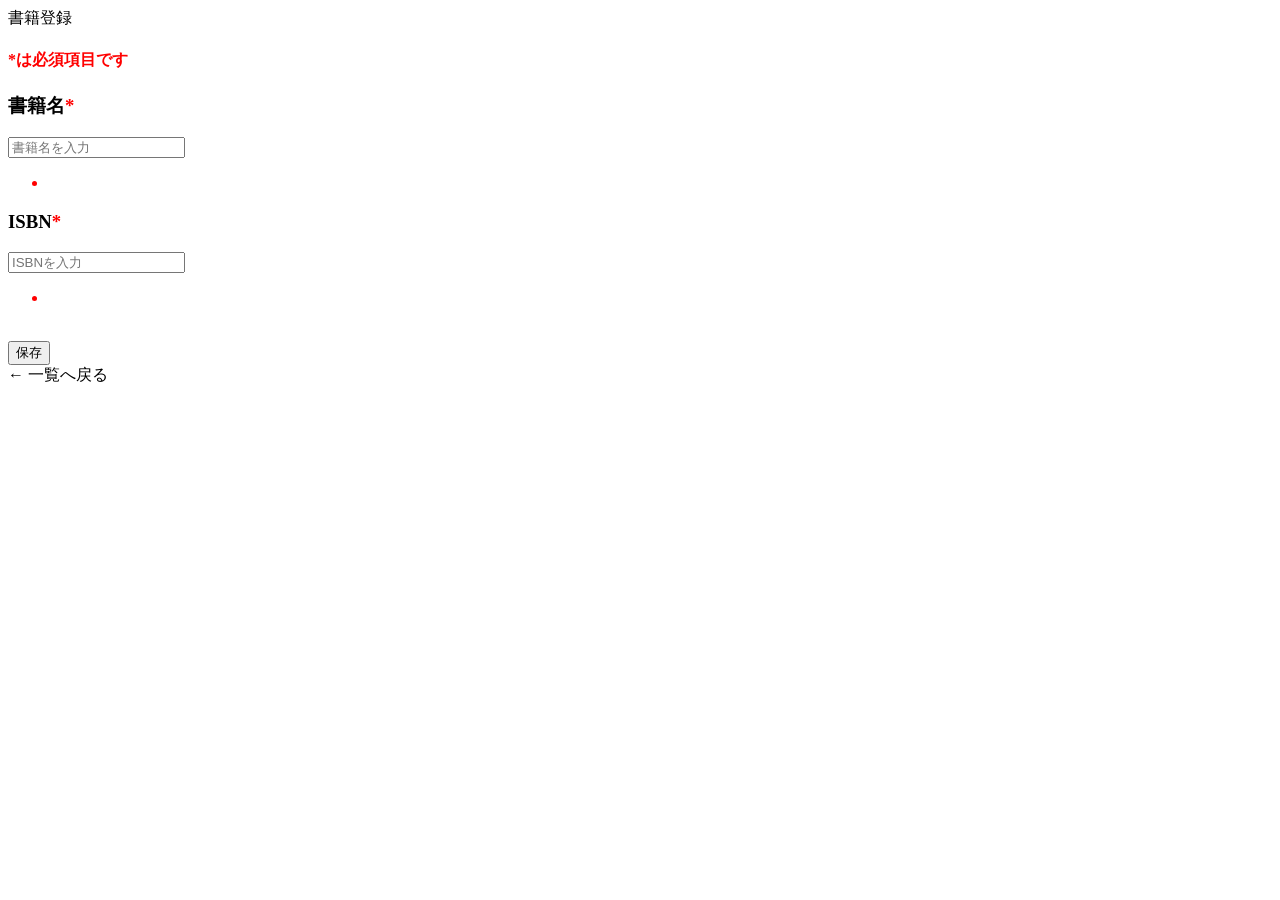
==== src/main/resources/templates/book/add.html @ 9001c01c "書籍登録画面の追加" ====
<!DOCTYPE html>
<html lang="ja" xmlns:th="http://www.thymeleaf.org">

<head th:replace="~{common :: meta_header('書籍登録',~{::link},~{::script})}">
    <title th:text="${title}+' | MTLibrary'"></title>
    <link rel="stylesheet" th:href="@{/css/book/add.css}" />
    <script type="text/javascript" th:src="@{/js/book/add.js}"></script>
</head>

<body>
    <div class="contents">
        <div th:replace="~{common :: main_sidebar}"></div>
        <div class="main_contents">
            <div th:replace="~{common :: header}"></div>
            <div class="inner_contens">
                
                <div class="page_title">書籍登録</div>
                <div class="page_contents">
                    <form id="book_register_form" th:object="${bookMstDto}" th:action="@{/book/add}" method="post">
                        
                        <h4 style="color:red">*は必須項目です</h4>
                        <h3>書籍名<span style="color:red;">*</span></h3>
                        <input type = "text" name= "title" th:field="*{title}"placeholder="書籍名を入力">
                        <div th:if = "${errTitleList}">
                            <ul>
                                <li th:each = "msg :${errTitleList}" th:text="${msg}" style="color:red"></li>
                            </ul>
                        </div>
                    
                        <h3>ISBN<span style="color:red;">*</span></h3>
                        <input type = "text" name= "isbn" th:field="*{isbn}"placeholder="ISBNを入力">
                        <div th:if = "${errIsbnList}">
                            <ul>
                                <li th:each = "msg :${errIsbnList}" th:text="${msg}" style="color:red"></li>
                            </ul>
                        </div>
                        <br>
                        <button type = "submit">保存</button>
                        <div class="mb30 flexarea">
                           
                            <span>
                                <a th:href="@{/book/index}" class="link">← 一覧へ戻る</a>
                            </span>

                        </div>
                    </form>
                </div>
            </div>
        </div>
    </div>
    <div th:replace="~{common :: footer}"></div>
</body>
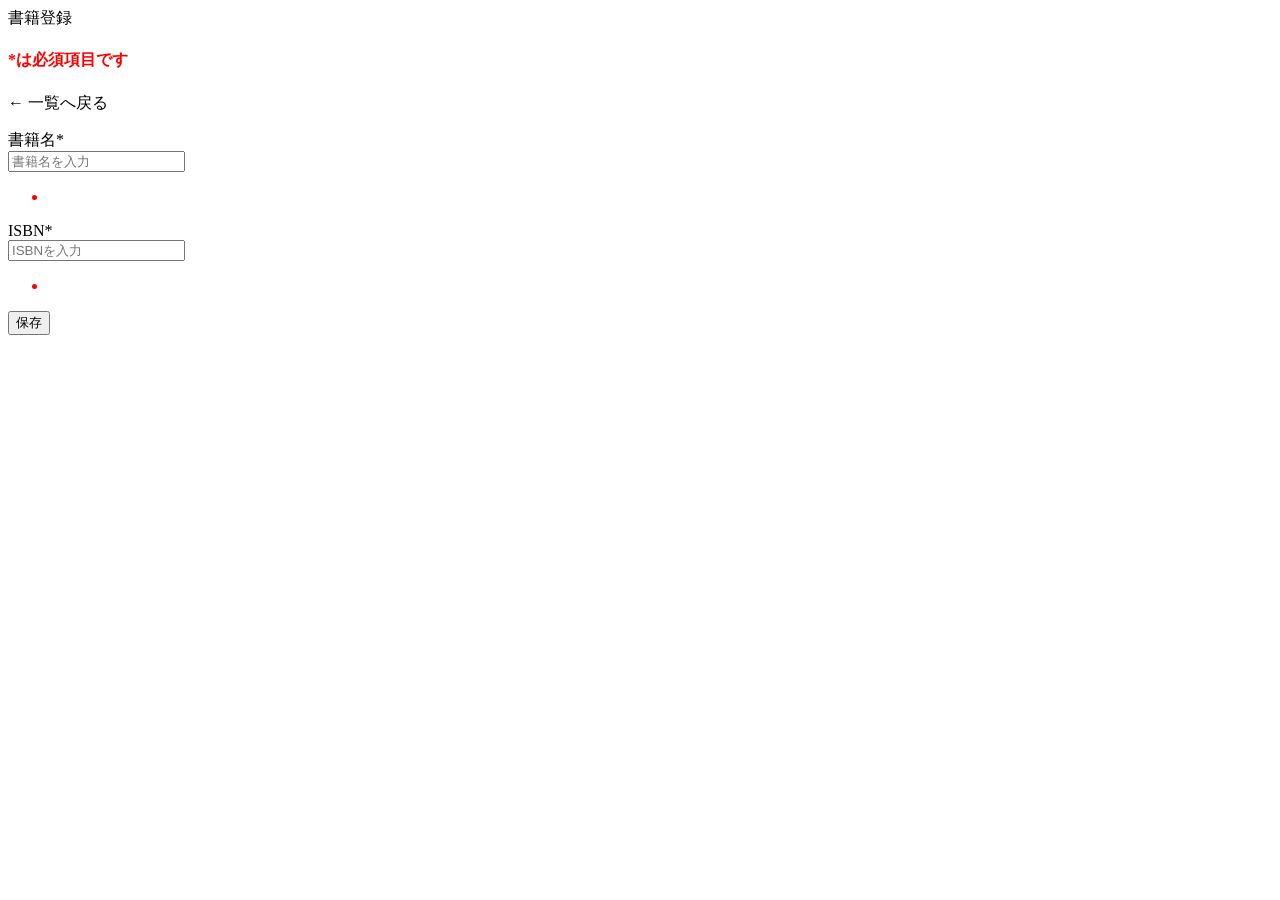
==== commit 9fb43382: "書籍一覧画面レイアウト変更済み" ====
--- a/src/main/resources/templates/book/add.html
+++ b/src/main/resources/templates/book/add.html
@@ -19,28 +19,37 @@
                     <form id="book_register_form" th:object="${bookMstDto}" th:action="@{/book/add}" method="post">
                         
                         <h4 style="color:red">*は必須項目です</h4>
-                        <h3>書籍名<span style="color:red;">*</span></h3>
-                        <input type = "text" name= "title" th:field="*{title}"placeholder="書籍名を入力">
+                        <span>
+                            <div class="back_link">
+                            <a th:href="@{/book/index}" class="link">← 一覧へ戻る</a>
+                            </div>
+                        </span>
+                    <p>
+                        <label>書籍名<span class="asterisk">*</span></label><br>
+                        <input type = "text"th:field="*{title}"placeholder="書籍名を入力"class="form_input"/>
                         <div th:if = "${errTitleList}">
                             <ul>
                                 <li th:each = "msg :${errTitleList}" th:text="${msg}" style="color:red"></li>
                             </ul>
                         </div>
-                    
-                        <h3>ISBN<span style="color:red;">*</span></h3>
-                        <input type = "text" name= "isbn" th:field="*{isbn}"placeholder="ISBNを入力">
+                     </p>
+                     <p>
+                        <label>ISBN<span class="asterisk">*</span></label><br>
+                        <input type = "text" th:field="*{isbn}"placeholder="ISBNを入力" class="form_input">
                         <div th:if = "${errIsbnList}">
                             <ul>
                                 <li th:each = "msg :${errIsbnList}" th:text="${msg}" style="color:red"></li>
                             </ul>
                         </div>
-                        <br>
-                        <button type = "submit">保存</button>
+                    </p>
+                        
+                    <div class="btn_block">
+                        <button type = "submit"id="submit_btn">保存</button>
+                    </div>
+                        
                         <div class="mb30 flexarea">
                            
-                            <span>
-                                <a th:href="@{/book/index}" class="link">← 一覧へ戻る</a>
-                            </span>
+                            
 
                         </div>
                     </form>
